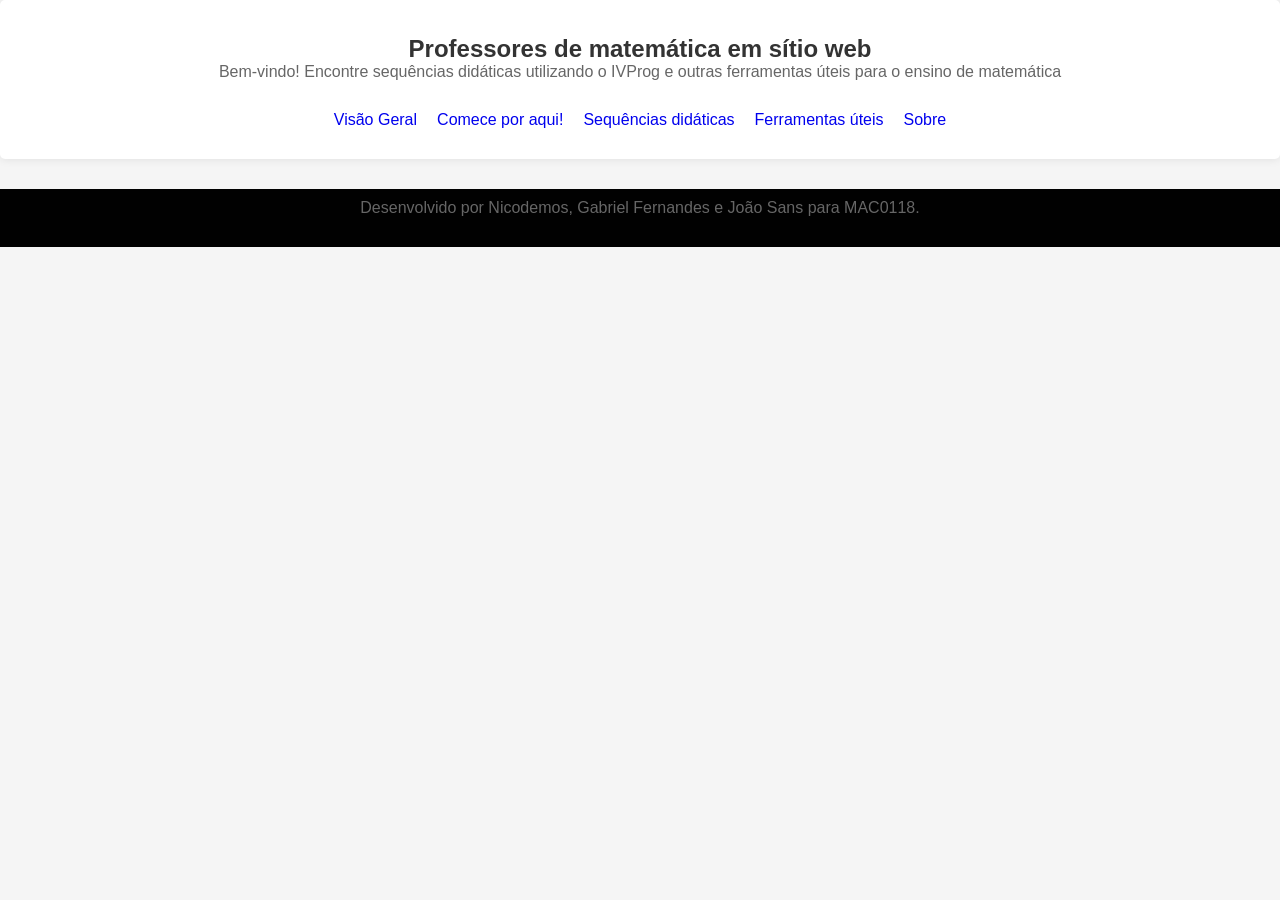
==== aula1.html @ a4328561 "adição das aulas sequencias didáticas" ====
<!DOCTYPE html>
<html lang="pt-br">
<head>
    <meta charset="UTF-8">
    <meta name="viewport" content="width=device-width, initial-scale=1.0">
    <title> Informações sobre o site, disciplina e referências</title>
    <link rel="stylesheet" href="style.css">
</head>
<body>
    <header>
        <h1>Professores de matemática em sítio web</h1>
        <p>Bem-vindo! Encontre sequências didáticas utilizando o IVProg e outras ferramentas úteis para o ensino de matemática</p>

        <nav>
            <ul>
                <li><a href="./index.html">Visão Geral</a></li>
                <li><a href="./introducao.html">Comece por aqui!</a></li>
                <li><a href="./sequencias.html">Sequências didáticas</a></li>
                <li><a href="./softwares.html">Ferramentas úteis</a></li>
                <li><a href="./sobre.html">Sobre</a></li>
            </ul>
        </nav>
    </header>

    <footer>
        <p>Desenvolvido por Nicodemos, Gabriel Fernandes e João Sans para MAC0118.</p>
    </footer>
</body>
</html>
---- style.css ----
/* FILEPATH: /C:/Users/nicod/OneDrive/Documentos/usp/trabalho-final-mac0118/style.css */

* {
    margin: 0;
    padding: 0;
    box-sizing: border-box;
}

body {
    font-family: 'Roboto', sans-serif;
    background-color: #f5f5f5;
}

h1 {
    font-size: 24px;
    color: #333;
    text-align: center;
}

h2 {
    font-size: 20px;
    color: #333;
    margin-bottom: 10px;
}

h3 {
    margin-bottom: 7px;
    font-size: 18px;
    color: #333;
}

p {
    font-size: 16px;
    color: #666;
    margin-bottom: 20px;
}

p.sem-espacamento {
    margin-bottom: 10px;
}

ul {
    list-style: none;
    margin-bottom: 20px;
}

a {
    text-decoration: none;
}

a:hover {
    color: #0000FF;
    text-decoration: underline;
}

a:visited {
    color: #0000FF;
}

img.logo {
    width: 250px;
    height: 250px;
}

button {
    background-color: #0000FF;
    color: #fff;
    border: none;
    padding: 10px 40px;
    border-radius: 5px;
    cursor: pointer;
    transition: 0.3s;
    margin-bottom: 20px;
}

button:hover {
    background-color: #0000FF;
    opacity: 0.6;
}

button:active {
    background-color: #0000FF;
    opacity: 0.6;
}

main {
    width: 60%;
    max-width: 1200px;
    margin: 0 auto;
    padding: 0 30px;
}

section {
    margin-bottom: 60px;
}

header {
    background-color: #fff;
    padding: 35px 0 0 0;
    border-radius: 5px;
    box-shadow: 0 0 10px rgba(0, 0, 0, 0.1);
    margin-bottom: 30px;
}

header p {
    text-align: center;
}

.categoria1 {
    border-bottom: 5px solid green;
}
.categoria2 {
    border-bottom: 5px solid orange;
}
.categoria3 {
    border-bottom: 5px solid red;
}

nav {
    display: flex;
    justify-content: center;
    align-items: center;
    padding: 10px 0;
    margin-bottom: 30px;
}

nav ul {
    display: flex;
    justify-content: center;
    align-items: center;
}

nav ul li {
    margin: 0 10px;
}

div h3 {
    margin-bottom: 5px;
}

div.card {
    background-color: #fff;
    padding: 20px;
    border-radius: 5px;
    box-shadow: 0 0 10px rgba(0, 0, 0, 0.1);
    display: flex;
    align-items: center;
    margin-bottom: 30px;
}

section.card {
    background-color: #fff;
    padding: 20px;
    border-radius: 5px;
    box-shadow: 0 0 10px rgba(0, 0, 0, 0.1);
}

div.destaque {
    border: 5px solid #0000FF;
}

img.icon {
    width: 100px;
    height: 100px;
    margin-right: 20px;
}

.formulario {
    display: flex;
    justify-content: center;
    align-items: center;
    margin-bottom: 30px;
}

form {
    text-align: center;
    margin-bottom: 30px;
}

form input  {
    width: 25%;
    padding: 10px;
    margin-bottom: 20px;
    border-radius: 5px;
    border: 1px solid #ddd;
}

form textarea {
    width: 56%;
    padding: 10px;
    margin-bottom: 20px;
    border-radius: 5px;
    border: 1px solid #ddd;
}

form input[type="submit"] {
    width: 25%;
    padding: 10px;
    border-radius: 5px;
    border: 1px solid #ddd;
    background-color: #0000FF;
    color: #fff;
    cursor: pointer;
}

form button:hover {
    background-color: #0000FF;
    opacity: 0.6;
}

footer {
    background-color: #010101;
    padding: 10px 0;
    text-align: center;
}
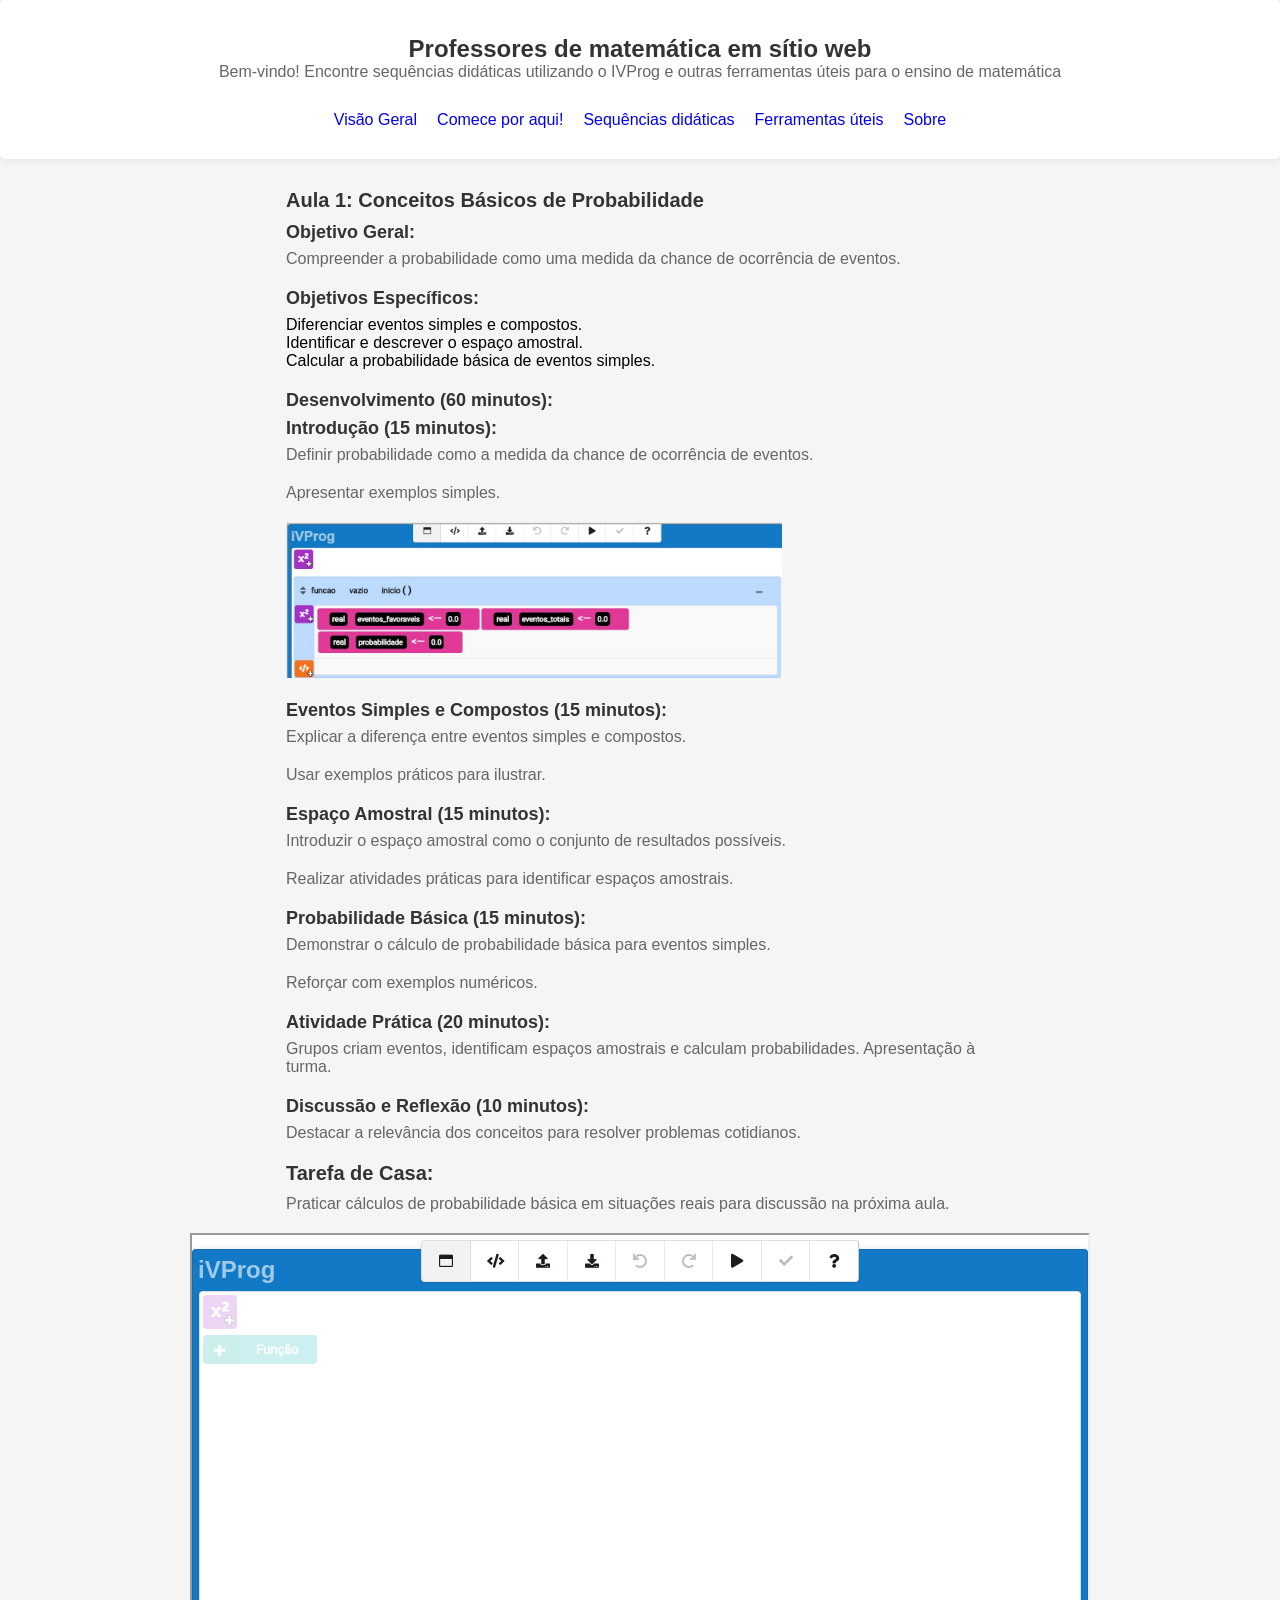
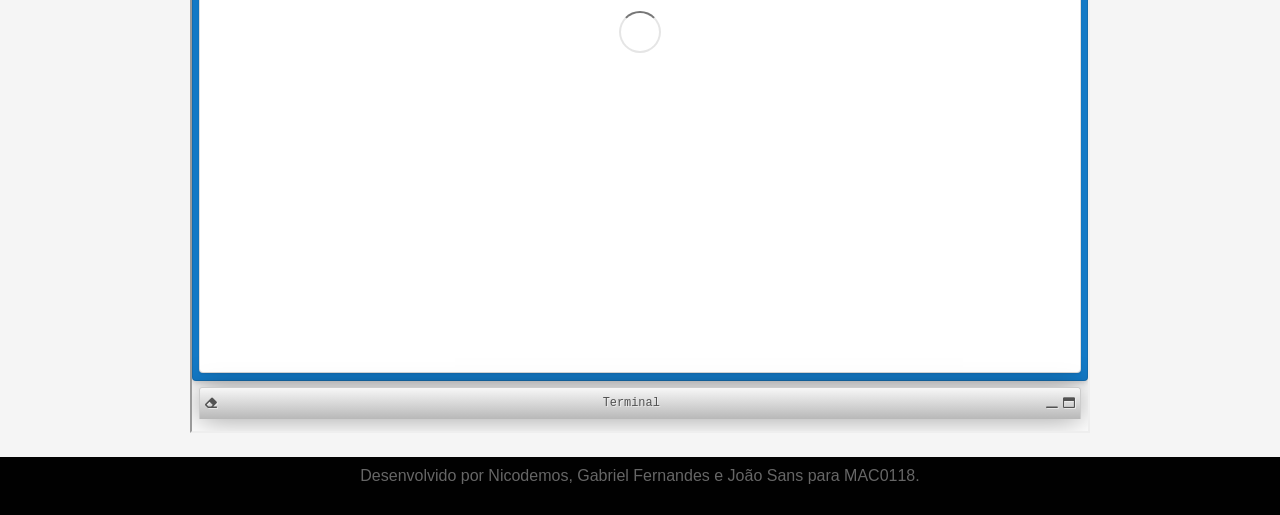
==== commit 0f711297: "inclusão das aulas" ====
--- a/aula1.html
+++ b/aula1.html
@@ -22,6 +22,53 @@
         </nav>
     </header>
 
+    <main>
+        <h2>Aula 1: Conceitos Básicos de Probabilidade</h2>
+        <h3>Objetivo Geral:</h3>
+        <p>Compreender a probabilidade como uma medida da chance de ocorrência de eventos.</p>
+        <h3>Objetivos Específicos:</h3>
+        <ul>
+            <li>Diferenciar eventos simples e compostos.</li>
+            <li>Identificar e descrever o espaço amostral.</li>
+            <li>Calcular a probabilidade básica de eventos simples.</li>
+        </ul>
+        <h3>Desenvolvimento (60 minutos):</h3>
+        <h3>Introdução (15 minutos):</h3>
+        <p>Definir probabilidade como a medida da chance de ocorrência de eventos.</p>
+        <p>Apresentar exemplos simples.</p>
+        <img src="imagens/img1.jpg" alt="Exemplo de um cálculo de probabilidade para eventos simples." width="70%"
+            height="70%">
+        <br>
+        <br>
+        <h3>Eventos Simples e Compostos (15 minutos):</h3>
+        <p>Explicar a diferença entre eventos simples e compostos.</p>
+        <p>Usar exemplos práticos para ilustrar.</p>
+        <h3>Espaço Amostral (15 minutos):</h3>
+        <p>Introduzir o espaço amostral como o conjunto de resultados possíveis.</p>
+        <p>Realizar atividades práticas para identificar espaços amostrais.</p>
+        <h3>Probabilidade Básica (15 minutos):</h3>
+        <p>Demonstrar o cálculo de probabilidade básica para eventos simples.</p>
+        <p>Reforçar com exemplos numéricos.</p>
+        <h3>Atividade Prática (20 minutos):</h3>
+        <p>Grupos criam eventos, identificam espaços amostrais e calculam probabilidades. Apresentação à turma.</p>
+        <h3>Discussão e Reflexão (10 minutos):</h3>
+        <p>Destacar a relevância dos conceitos para resolver problemas cotidianos.</p>
+        <h2>Tarefa de Casa:</h2>
+        <p>Praticar cálculos de probabilidade básica em situações reais para discussão na próxima aula.</p>
+    </main>
+
+    <div class="content">
+        <p>
+            <iframe class="embed-responsive-item" width="900" height="800" name="ivprog"
+                src="ivprogh/index.html?iLM_PARAM_SendAnswer=false&amp;iLM_PARAM_AssignmentURL=true&amp;iLM_PARAM_Assignment=../ivp/ex_prob_simples.ivph"
+                allowfullscreen="">
+            </iframe>
+            <!--
+    src="ivprogh/index.html?iLM_PARAM_AssignmentURL=true&iLM_PARAM_Assignment=../ivp/exemplo_testa_tripla_pitagorica.ivph"
+ -->
+        </p>
+    </div>
+
     <footer>
         <p>Desenvolvido por Nicodemos, Gabriel Fernandes e João Sans para MAC0118.</p>
     </footer>
--- a/style.css
+++ b/style.css
@@ -208,6 +208,16 @@
     opacity: 0.6;
 }
 
+div.content {
+    display: flex;
+    justify-content: center;
+    align-items: center;
+    height: calc(100% - (altura do cabeçalho + altura do rodapé));
+    /* Ajuste conforme necessário */
+    position: relative;
+    z-index: 1;
+}
+
 footer {
     background-color: #010101;
     padding: 10px 0;
